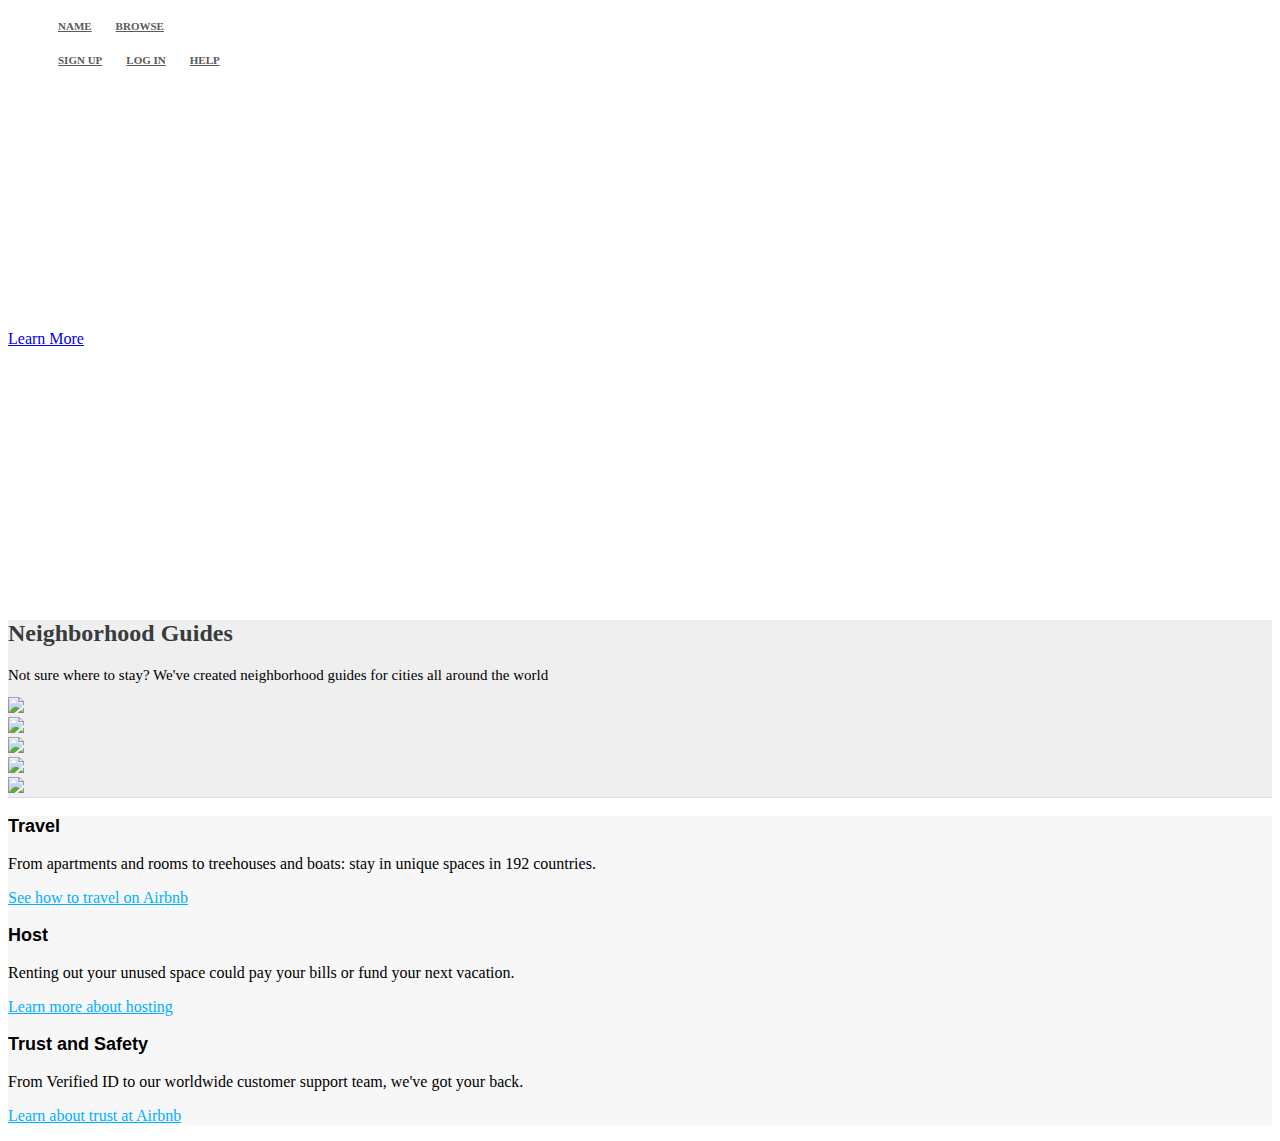
==== valle/Hemsida Test/index.html @ 2cbdf0e7 "Start till hemsida" ====
<!DOCTYPE html>
<html>

  <head>
    <link href="http://s3.amazonaws.com/codecademy-content/courses/ltp/css/shift.css" rel="stylesheet">
    
    <link rel="stylesheet" href="http://s3.amazonaws.com/codecademy-content/courses/ltp/css/bootstrap.css">
    <link rel="stylesheet" href="main.css">
    
  </head>

  <body>
    <div class="nav">
      <div class="container">
        <ul class="pull-left">
          <li><a href="#">Name</a></li>
          <li><a href="#">Browse</a></li>
        </ul>
        <ul class="pull-right">
          <li><a href="#">Sign Up</a></li>
          <li><a href="#">Log In</a></li>
          <li><a href="#">Help</a></li>
        </ul>
      </div>
    </div>

    <div class="jumbotron">
      <div class="container">
        <h1>Find a place to stay.</h1>
        <p>Rent from people in over 34,000 cities and 192 countries.</p>
        <a href="#">Learn More</a>
      </div>
    </div> 
    <div class="neighborhood-guides">
        <div class="container">
            <h2>Neighborhood Guides</h2>
            <p>Not sure where to stay? We've created neighborhood guides for cities all around the world</p>
            <div class="row">
                <div class="col-md-4">
                    <div class="thumbnail">
                        <img src="http://goo.gl/0sX3jq">
                    </div>
                    <div class="thumbnail">
                        <img src="http://goo.gl/an2HXY">
                    </div>
                </div>
                
                <div class="col-md-4">
                    <div class="thumbnail">
                        <img src="http://goo.gl/Av1pac">
                    </div>
                    <div class="thumbnail">
                        <img src="http://goo.gl/vw43v1">
                    </div>
                </div>
                    
                <div class="col-md-4">
                    <div class="thumbnail">
                        <img src="http://goo.gl/0Kd7UO">
                    </div>
                </div>
            </div>
        </div>
    </div>
    <div class="learn-more">
	  <div class="container">
		<div class="row">
	      <div class="col-md-4">
			<h3>Travel</h3>
			<p>From apartments and rooms to treehouses and boats: stay in unique spaces in 192 countries.</p>
			<p><a href="#">See how to travel on Airbnb</a></p>
	      </div>
		  <div class="col-md-4">
			<h3>Host</h3>
			<p>Renting out your unused space could pay your bills or fund your next vacation.</p>
			<p><a href="#">Learn more about hosting</a></p>
		  </div>
		  <div class="col-md-4">
			<h3>Trust and Safety</h3>
			<p>From Verified ID to our worldwide customer support team, we've got your back.</p>
			<p><a href="#">Learn about trust at Airbnb</a></p>
		  </div>
	    </div>
	  </div>
	</div>
  </body>
</html>
---- valle/Hemsida Test/main.css ----
.nav a {
  color: #5a5a5a;
  font-size: 11px;
  font-weight: bold;
  padding: 14px 10px;
  text-transform: uppercase;
}

.nav li {
  display: inline;
}

.jumbotron {
  background-image:url('http://goo.gl/04j7Nn');
  height: 500px;
  background-repeat: no-repeat;
  background-size: cover;
}

.jumbotron .container {
  position: relative;
  top:100px;
}

.jumbotron h1 {
  color: #fff;
  font-size: 48px;  
  font-family: 'Shift', sans-serif;
  font-weight: bold;
}

.jumbotron p {
  font-size: 20px;
  color: #fff;
}

.learn-more {
  background-color: #f7f7f7;
}

.learn-more h3 {
  font-family: 'Shift', sans-serif;
  font-size: 18px;
  font-weight: bold;
}

.learn-more a {
  color: #00b0ff;
}

.neighborhood-guides {
    background-color: #efefef;
    border-bottom: 1px solid #dbdbdb
}

.neighborhood-guides h2 {
    color: #393c3d;
    font-size: 24px;
}

.neighborhood-guides p {
    font-size: 15px;
    margin-bottom: 13px;
}
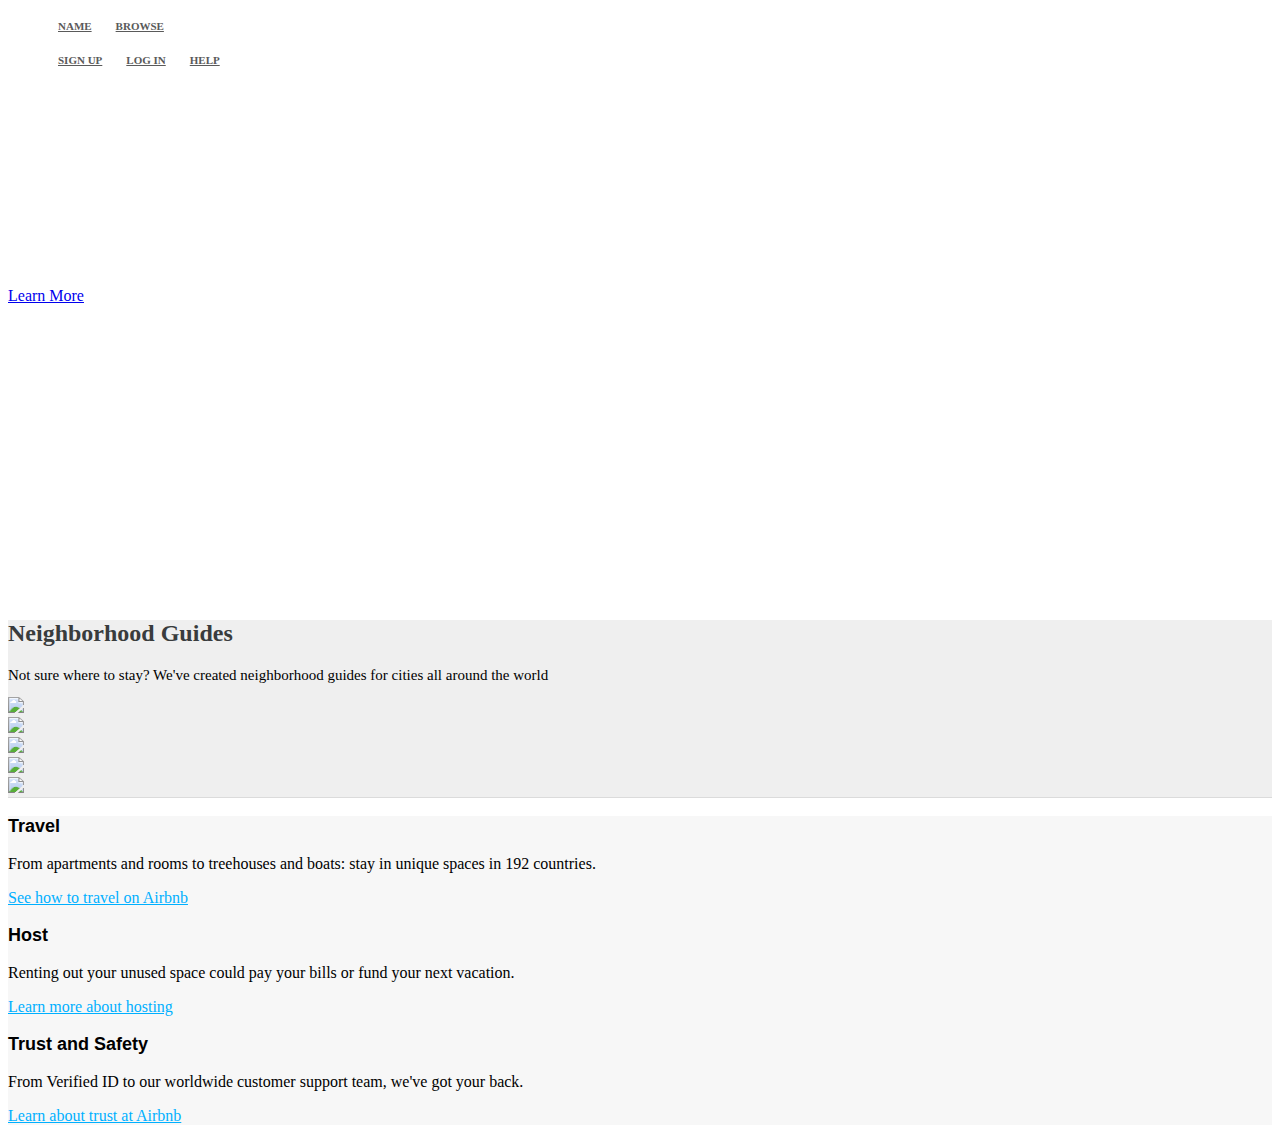
==== commit 7fbe2c33: "php_db" ====
--- a/valle/Hemsida Test/index.html
+++ b/valle/Hemsida Test/index.html
@@ -1,14 +1,10 @@
 <!DOCTYPE html>
 <html>
-
   <head>
     <link href="http://s3.amazonaws.com/codecademy-content/courses/ltp/css/shift.css" rel="stylesheet">
-    
     <link rel="stylesheet" href="http://s3.amazonaws.com/codecademy-content/courses/ltp/css/bootstrap.css">
     <link rel="stylesheet" href="main.css">
-    
   </head>
-
   <body>
     <div class="nav">
       <div class="container">
@@ -26,16 +22,18 @@
 
     <div class="jumbotron">
       <div class="container">
-        <h1>Find a place to stay.</h1>
-        <p>Rent from people in over 34,000 cities and 192 countries.</p>
+        <h1>Hitta din lokal</h1>
+        <p></p>
         <a href="#">Learn More</a>
       </div>
-    </div> 
+    </div>
+
     <div class="neighborhood-guides">
         <div class="container">
             <h2>Neighborhood Guides</h2>
             <p>Not sure where to stay? We've created neighborhood guides for cities all around the world</p>
             <div class="row">
+            
                 <div class="col-md-4">
                     <div class="thumbnail">
                         <img src="http://goo.gl/0sX3jq">
@@ -59,6 +57,7 @@
                         <img src="http://goo.gl/0Kd7UO">
                     </div>
                 </div>
+
             </div>
         </div>
     </div>
